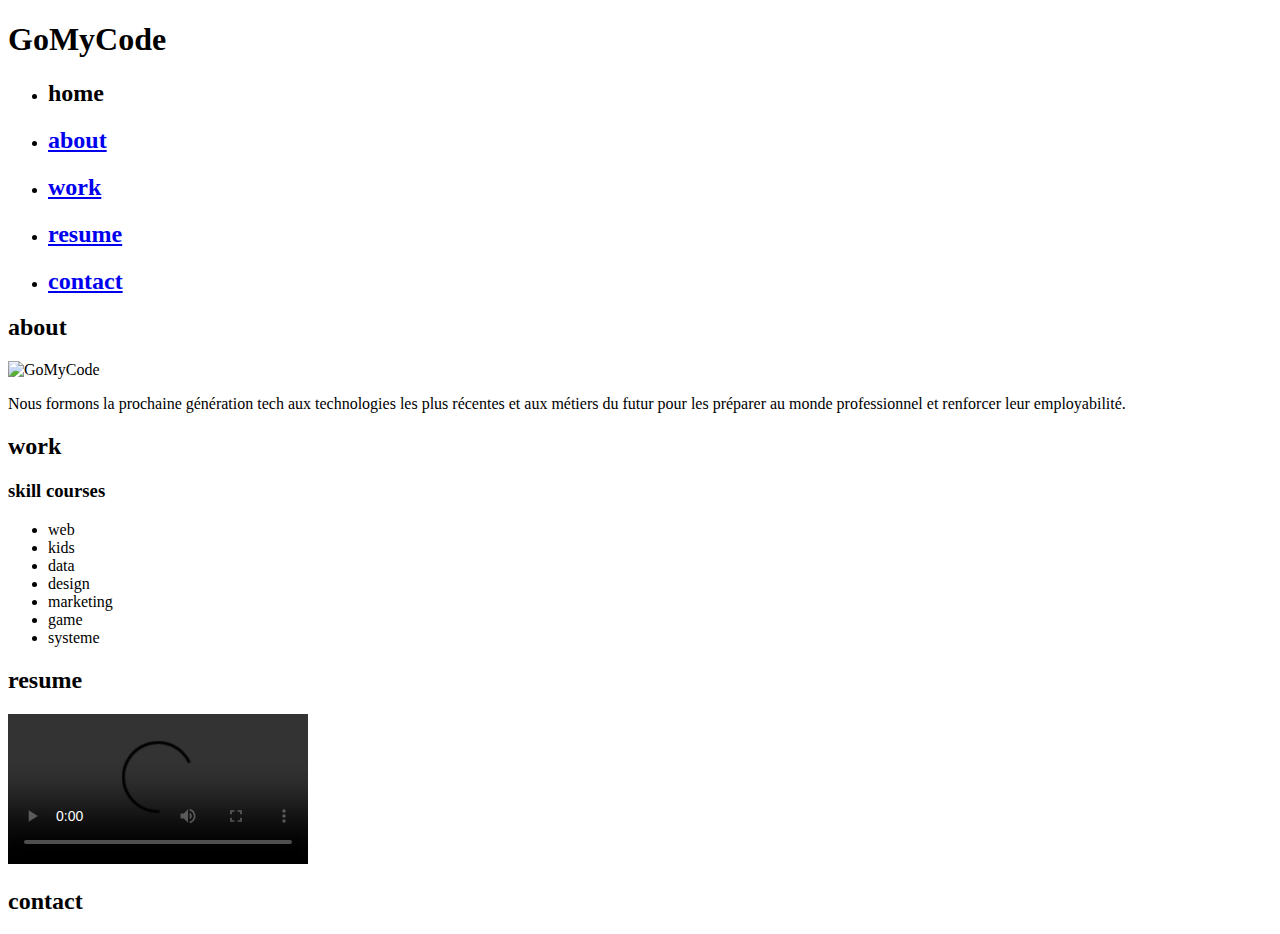
==== index.html @ 77827262 "check point 2" ====
<!DOCTYPE html>
<html>
  <head>  
      <title> GoMyCode </title>
      <nav>
          <div>
            <h1>GoMyCode</h1>
            <ul>	
          <li><h2>  home </h2></li>

          
          

          <li><h2><a href="#about"> about  </a></h2></li>
          
          
          
         <li><h2><a href="#work">work</a></h2></li>
          
          
         <li><h2><a href="#resume">resume</a></h2></li>

          
          <li><h2><a href="#contact">contact</a></h2></li>
          

        </ul>
        </nav>
    </div>
    </head>
    
    <body>
        <section>
            <h2><a name="about "></a>about</h2>
             <img src="https://fabskill.com/assets/img/bus_cover/cropped/63_1565191317.webp" alt="GoMyCode">
             <p>Nous formons la prochaine génération tech aux technologies les plus récentes et aux métiers du futur pour les préparer au monde professionnel et renforcer leur employabilité.</p>
            </section>
            <section>
                <h2><a name="work"></a>work</h2>
            <div>
            <h3> skill courses </h3>
            <ul>
                <li>web</li>
                <li>kids</li>
                <li>data</li>
                <li>design</li>
                <li>marketing</li>
                <li>game</li>
                <li>systeme</li>
            </ul>
        </div>

        </section>
        
        <section>
            <h2><a name="resume"></a>resume</h2>
            
            <video controls src="https://youtu.be/olJOZp57FWM"></video>

        </section>
        <section>
            <h2> <a name="contact">contact</a> </h2>
            

        </section>

      
  </body>
</html>
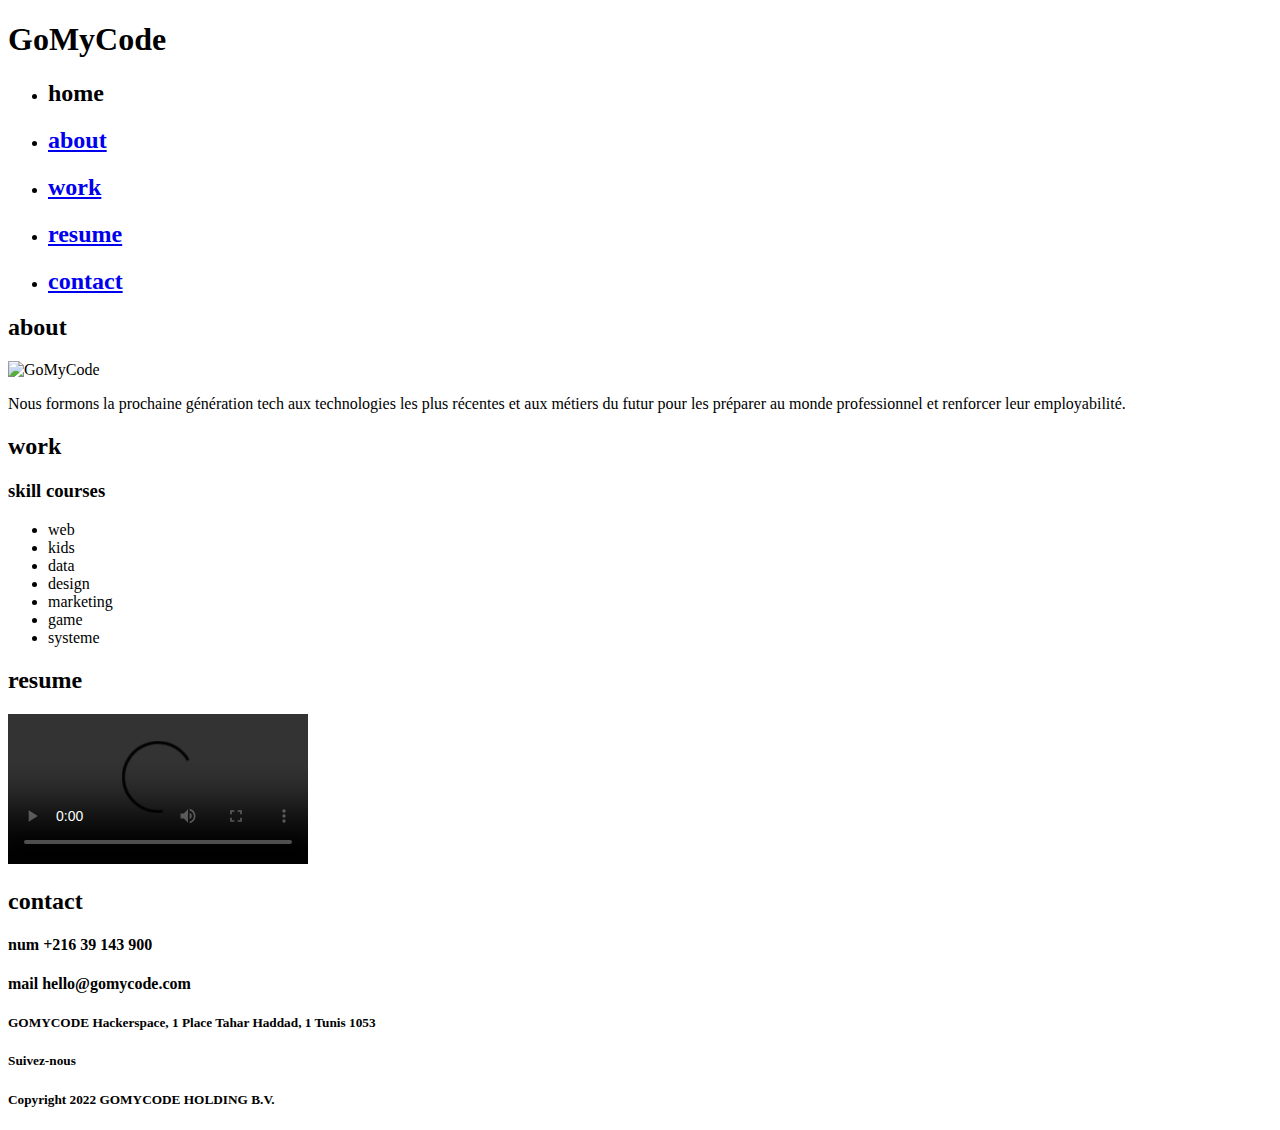
==== commit f39e40e0: "final check point 2" ====
--- a/index.html
+++ b/index.html
@@ -59,11 +59,23 @@
 
         </section>
         <section>
+            <div>
             <h2> <a name="contact">contact</a> </h2>
+            <h4>num  +216 39 143 900</h4>
+            <h4>mail  hello@gomycode.com</h4>
+        </div>
+
             
 
         </section>
 
       
   </body>
+  <footer>
+    <div>
+        <h5>GOMYCODE Hackerspace, 1 Place Tahar Haddad, 1 Tunis 1053</h5>
+        <h5>Suivez-nous</h5>
+        <h5>Copyright 2022 GOMYCODE HOLDING B.V.</h5>
+    </div>
+  </footer>
 </html>
